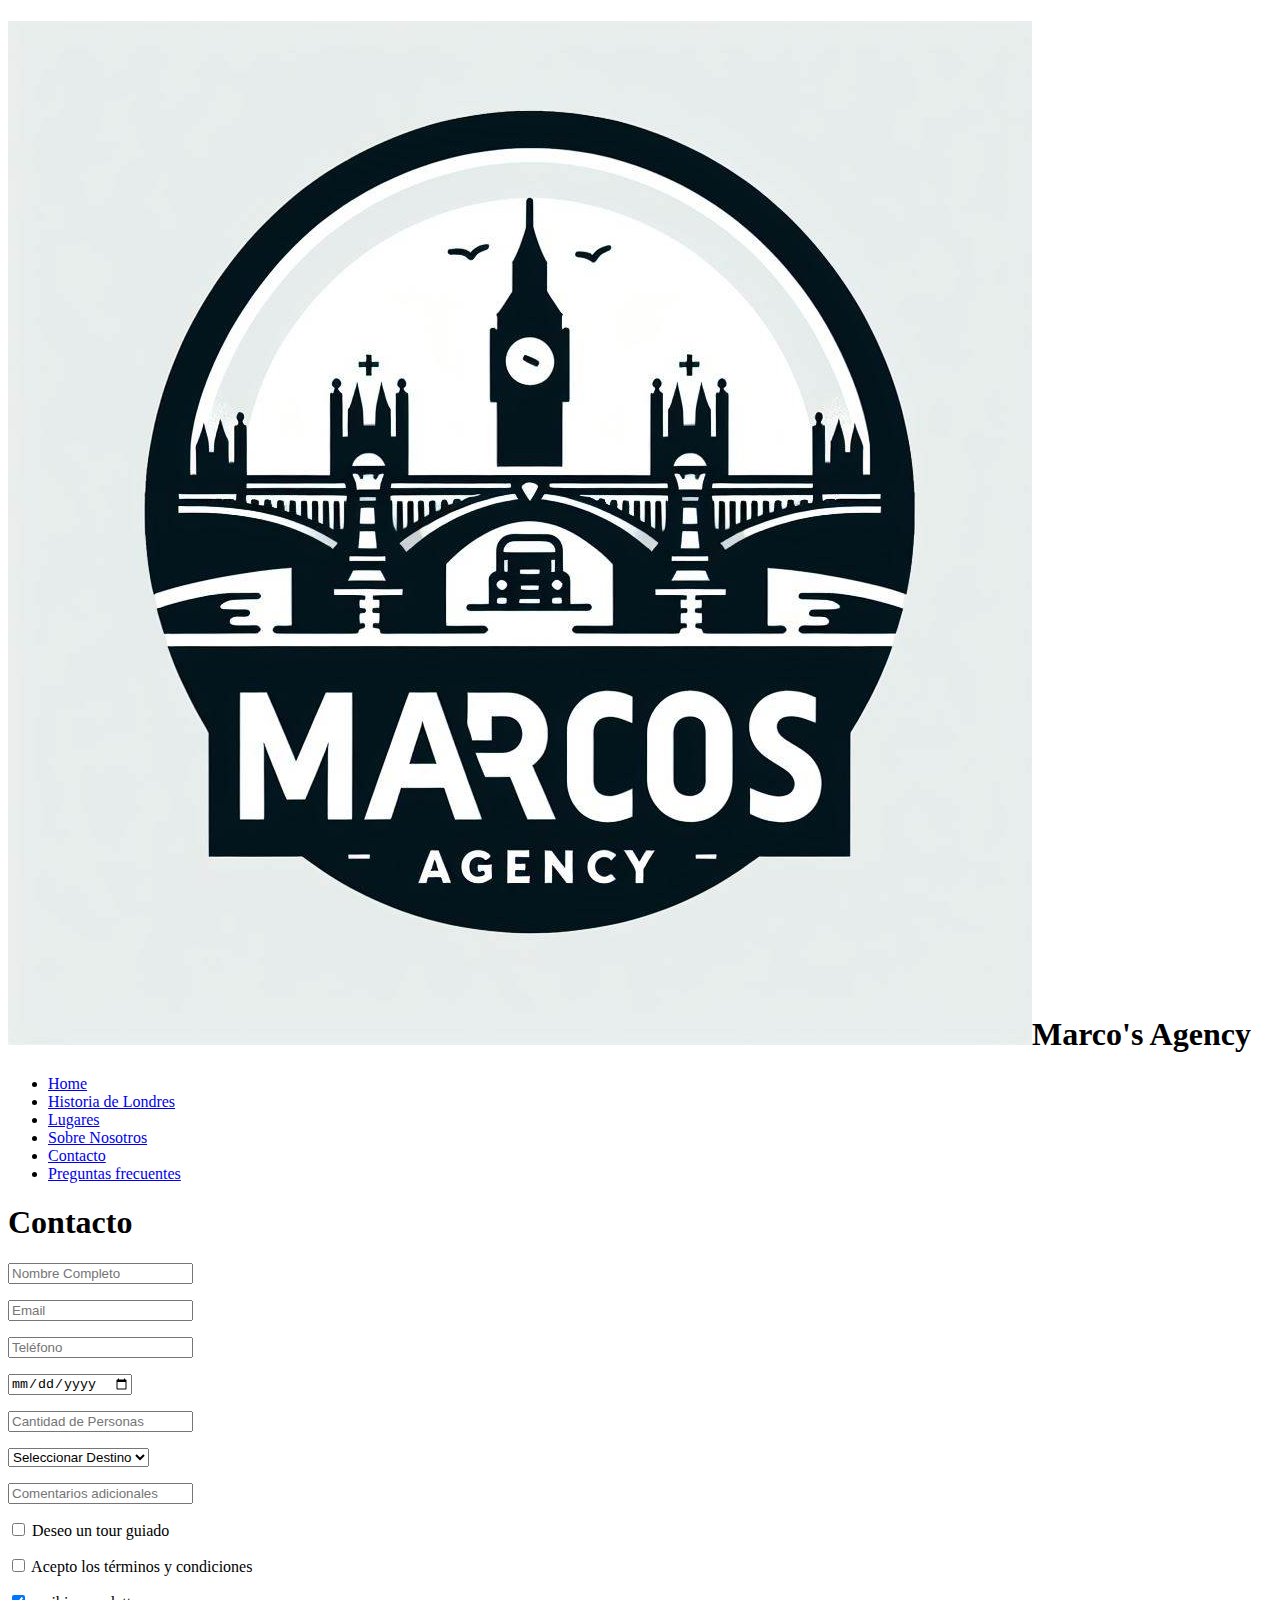
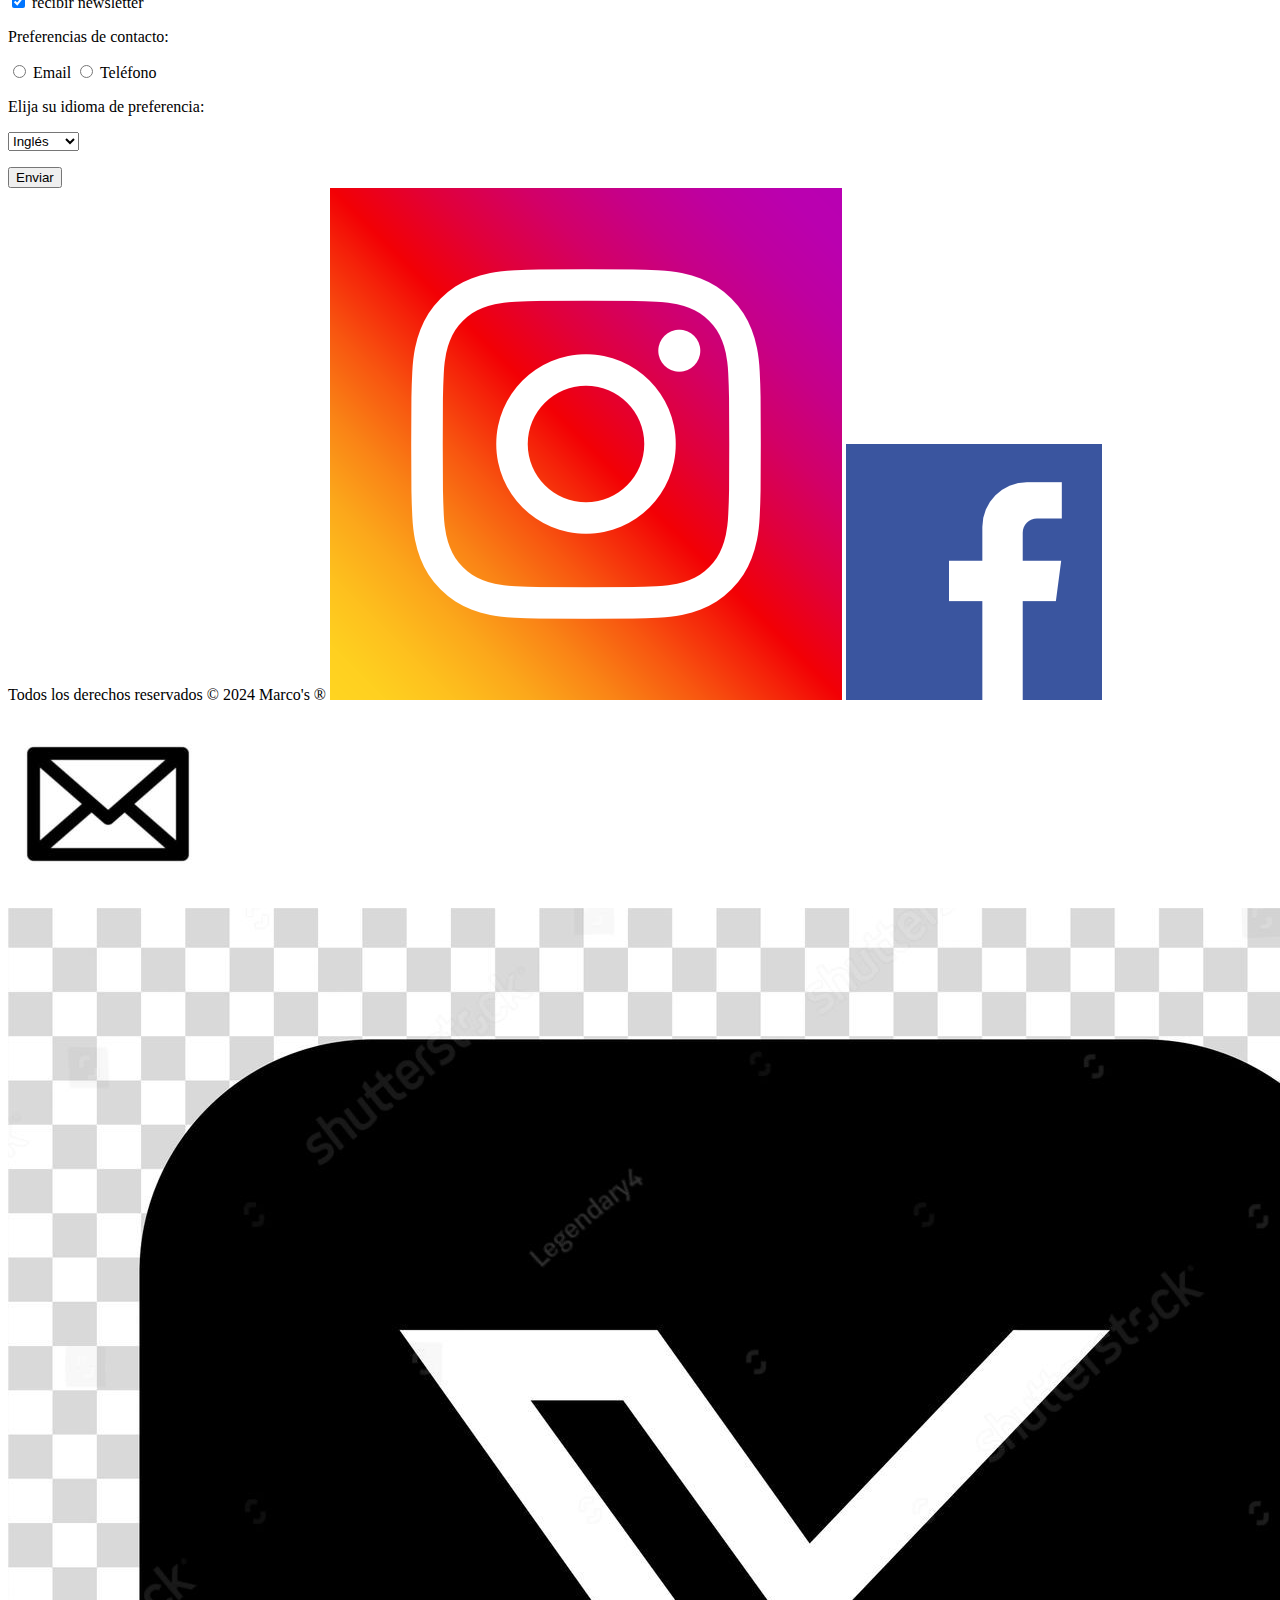
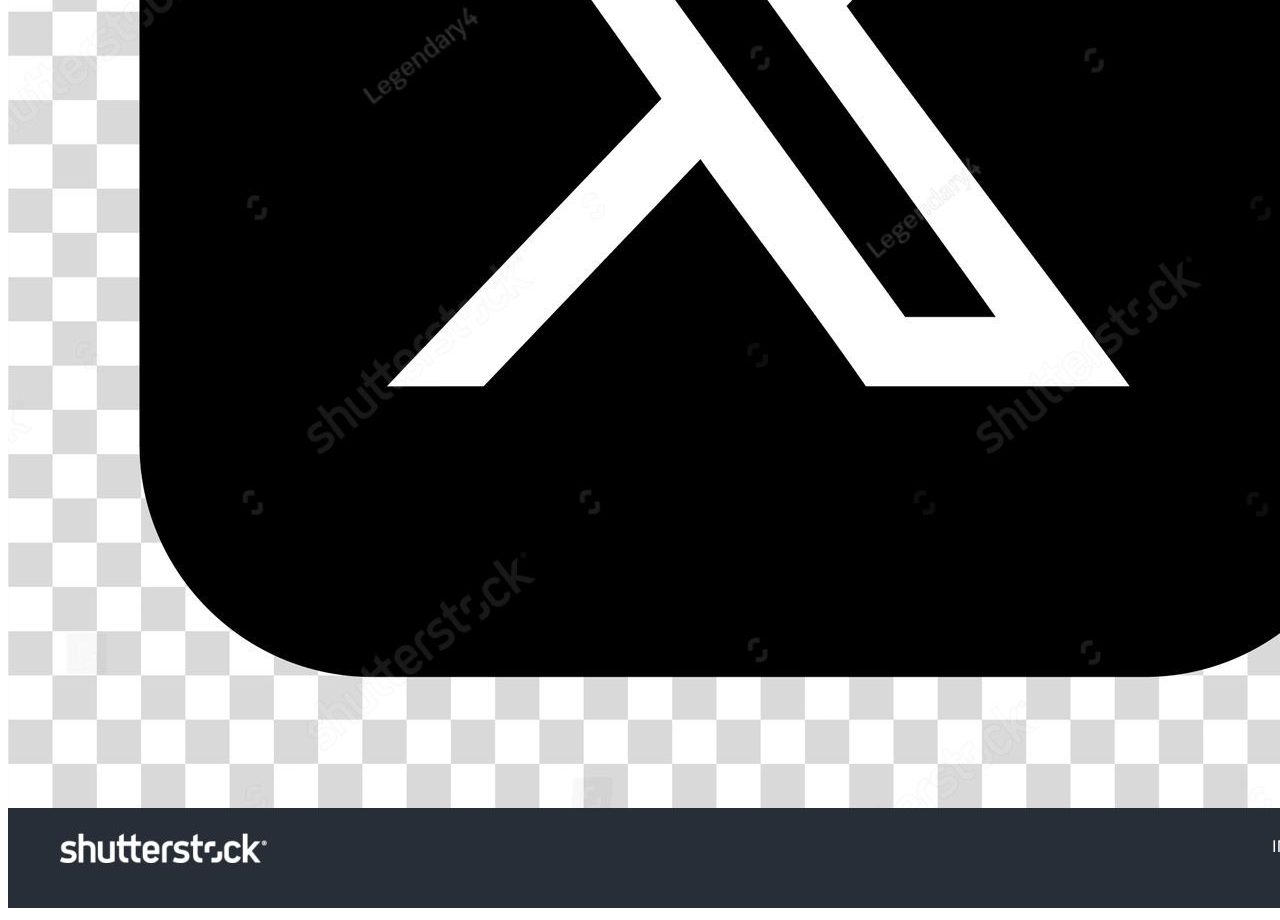
==== Contactenos.html @ 0c4a2ea8 "Inicialización del repositorio con el contenido local" ====
<!DOCTYPE html>
<html lang="en">

<head>
  <meta charset="UTF-8">
  <meta http-equiv="X-UA-Compatible" content="IE=edge">
  <meta name="viewport" content="width=device-width, initial-scale=1.0">
  <title>Contacto</title>
</head>

<body>
  <header>
    <h1><img src="Images/logo.jpeg">Marco's Agency</h1>
    <nav>
      <ul>
        <li><a href="index.html">Home</a></li>
        <li><a href="Historia_Londres.html">Historia de Londres</a></li>
        <li><a href="Lugares.html">Lugares</a></li>
        <li><a href="Sobre_nosotros.html">Sobre Nosotros</a></li>
        <li><a href="Contactenos.html">Contacto</a></li>
        <li><a href="Preguntas_frecuentes.html">Preguntas frecuentes</a></li>
      </ul>
    </nav>
    <h1>Contacto</h1>
  </header>
  <main>
    <form method="post" action="">
      <div>
        <p><input type="text" name="nombre" placeholder="Nombre Completo"></p>
        <p><input type="email" name="email" placeholder="Email"></p>
        <p><input type="tel" name="telefono" placeholder="Teléfono"></p>
        <p><input type="date" name="fecha_viaje" placeholder="Fecha de Viaje"></p>
        <p><input type="number" name="cantidad_personas" placeholder="Cantidad de Personas"></p>
        <p>
          <select name="destino">
            <option value="">Seleccionar Destino</option>
            <option>London Norte</option>
            <option>London Sur</option>
            <option>Afueras de London</option>
          </select>
        </p>
        <p><input type="text" name="comentarios" placeholder="Comentarios adicionales"></textarea></p>
        <p><input type="checkbox" name="tour_guiado"> Deseo un tour guiado</p>
        <p>
          <input type="checkbox" name="accept_terms">
          Acepto los términos y condiciones
        </p>
        <p>
          <input type="checkbox" name="newsletter" checked>
         recibir newsletter
        </p>
        <p>Preferencias de contacto:</p>
        <p>
          <input type="radio" name="preferencia de contacto"> Email
          <input type="radio" name="preferencia de contacto"> Teléfono
        </p>
        <p>Elija su idioma de preferencia:</p>
        <p>
          <select name=" idioma">
            <option value="ingles">Inglés</option>
            <option value="espanol">Español</option>
            <option value="frances">Francés</option>
            <option value="aleman">Alemán</option>
            <option value="italiano">Italiano</option>
          </select>
        </p>
        <button type="submit">Enviar</button>
      </div>
    </form>
  </main>
  <footer>
    Todos los derechos reservados &copy; 2024 Marco's &reg;
    <a href="#"><img src="Images/instagram-logo-icone4.png" ></a>
    <a href="#"><img src="Images/faceboo.png" ></a>
    <a href="#"><img src="Images/email-icon-free-vector.jpg"></a>
    <a href="#"><img src="Images/twitter icon.jpg" ></a>
  </footer>
</body>

</html>
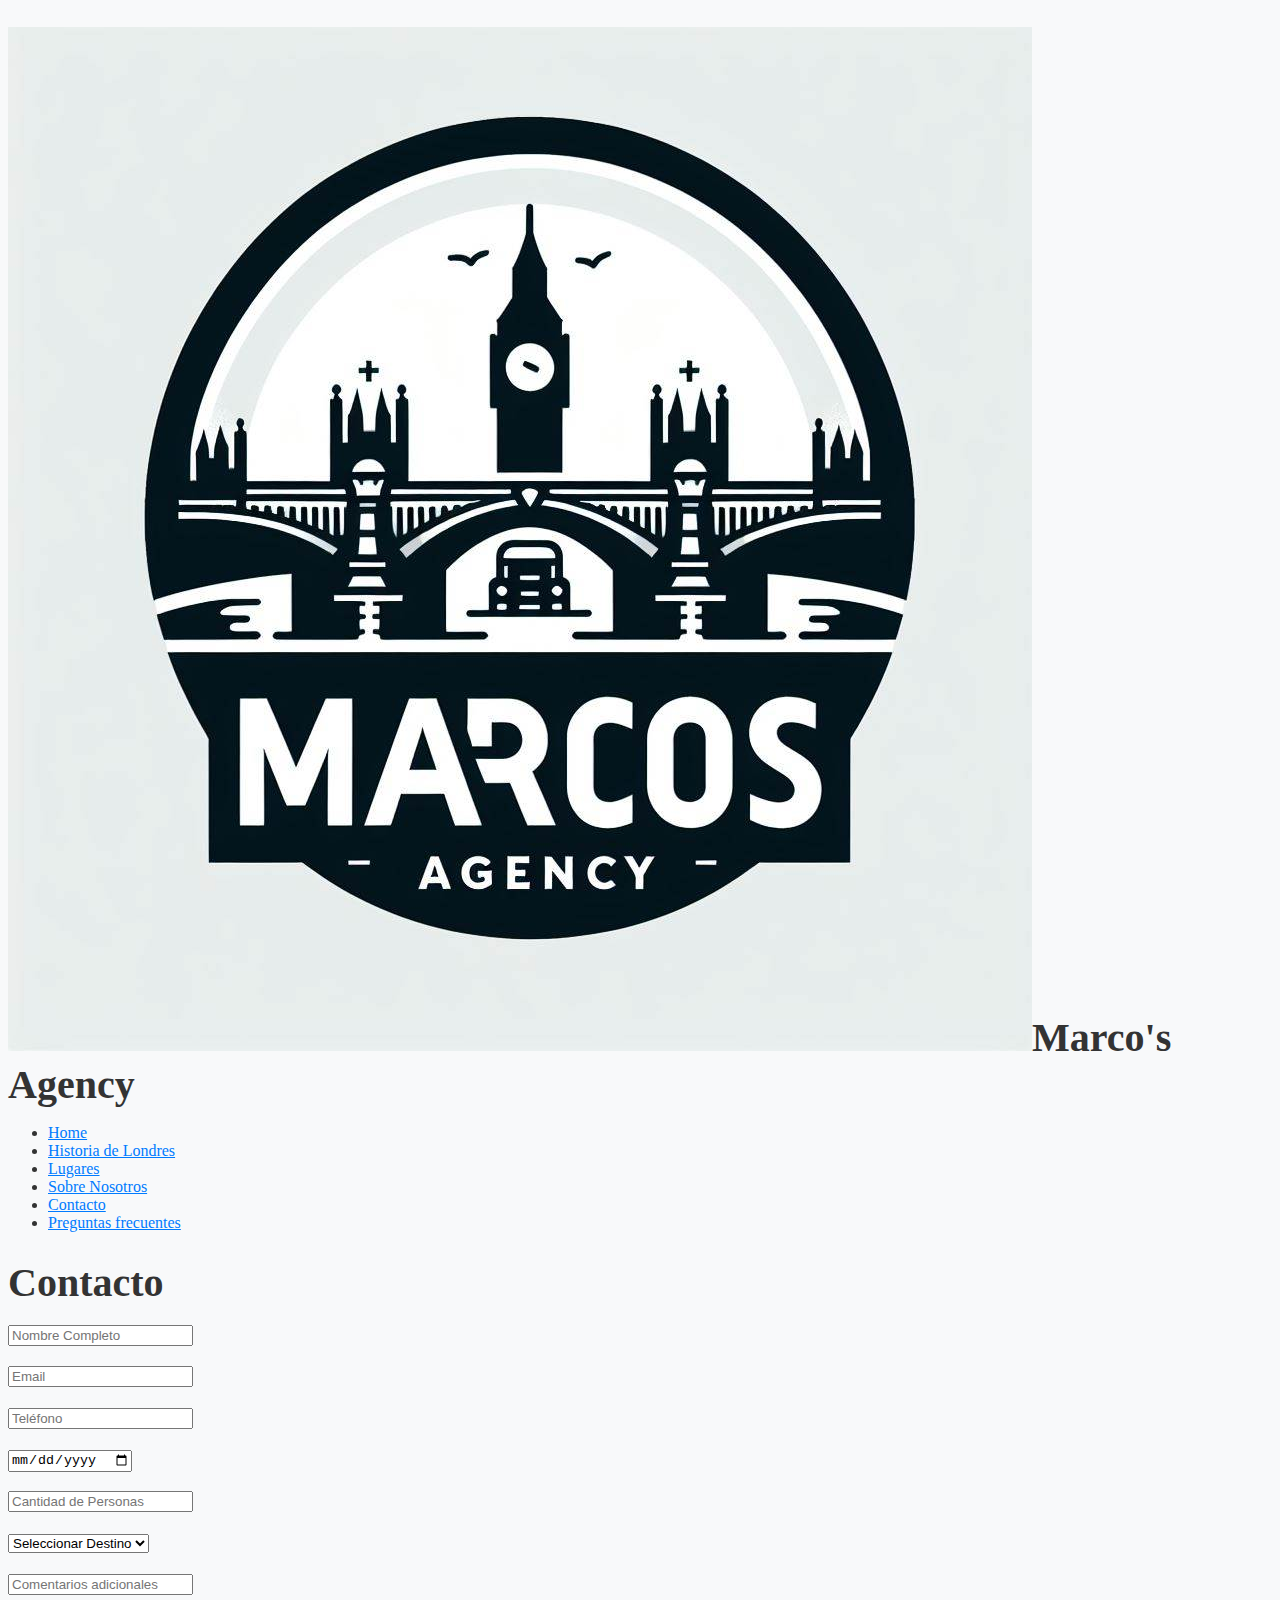
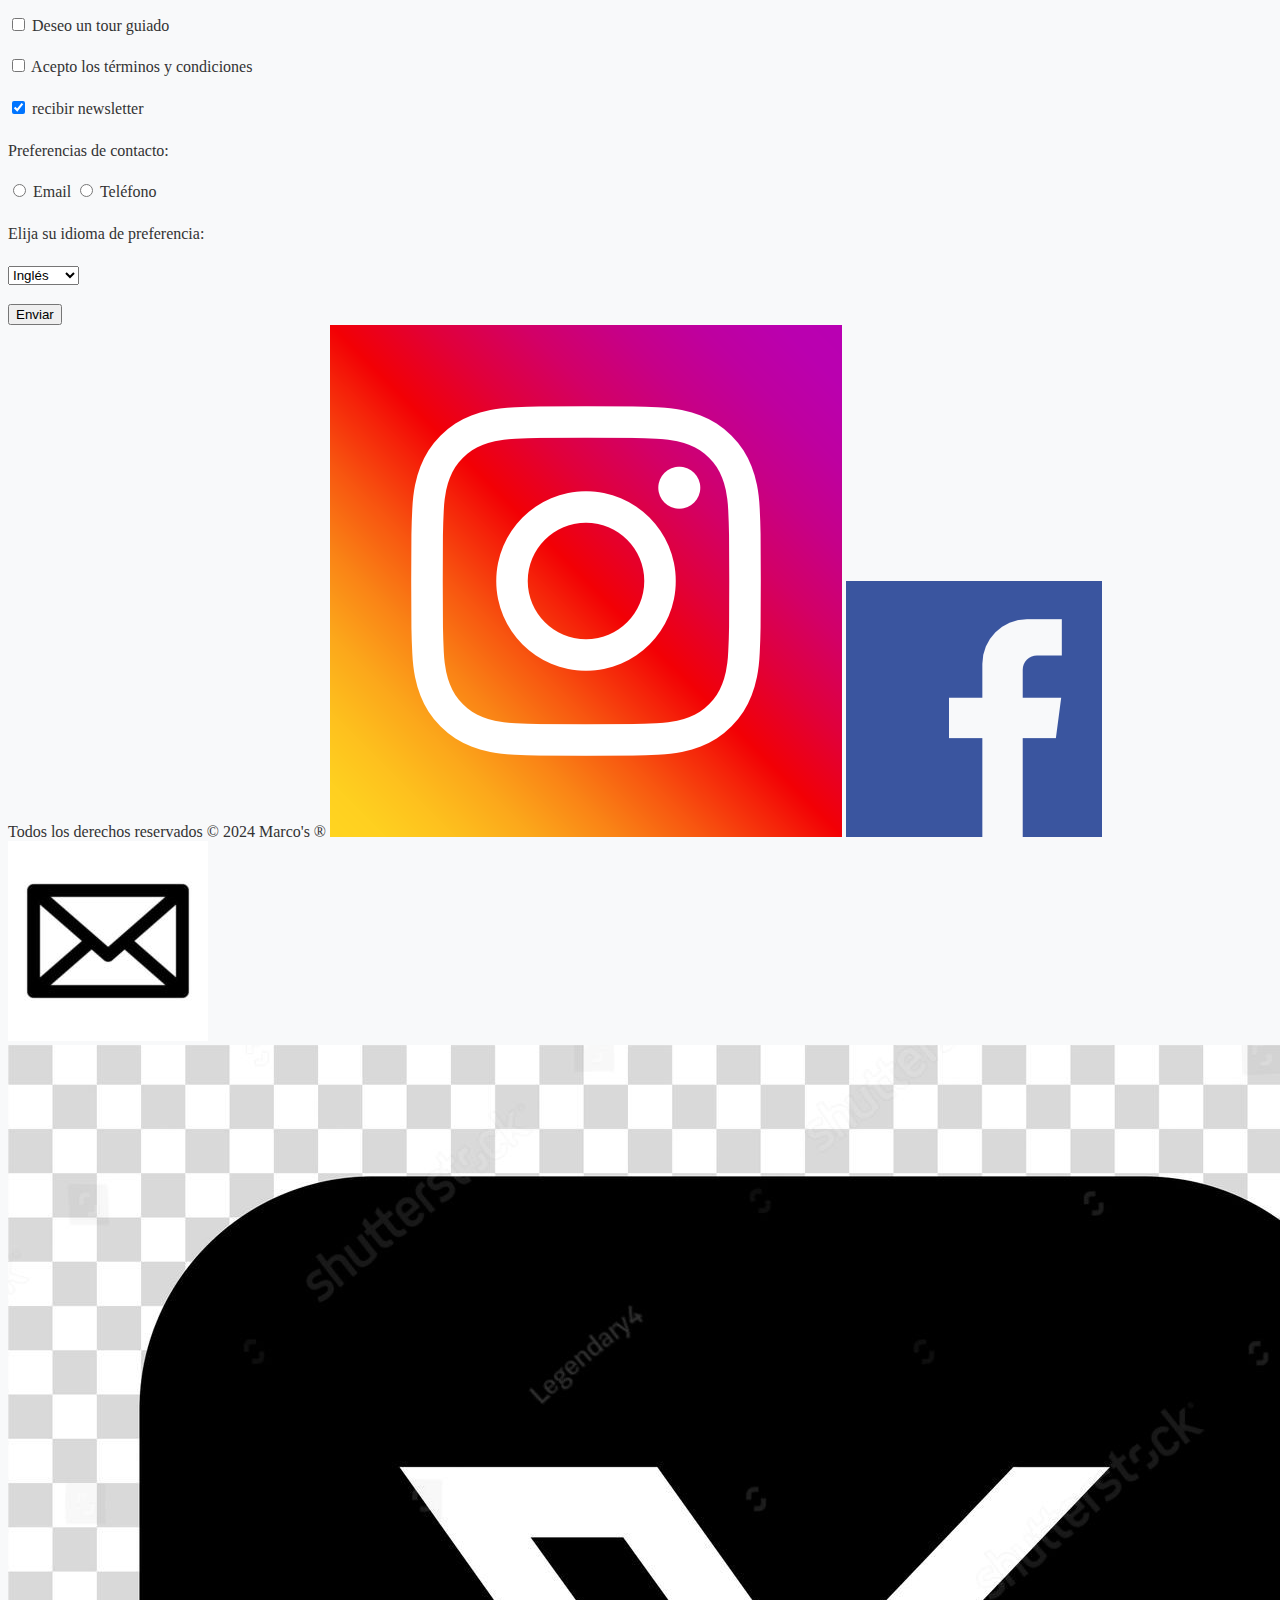
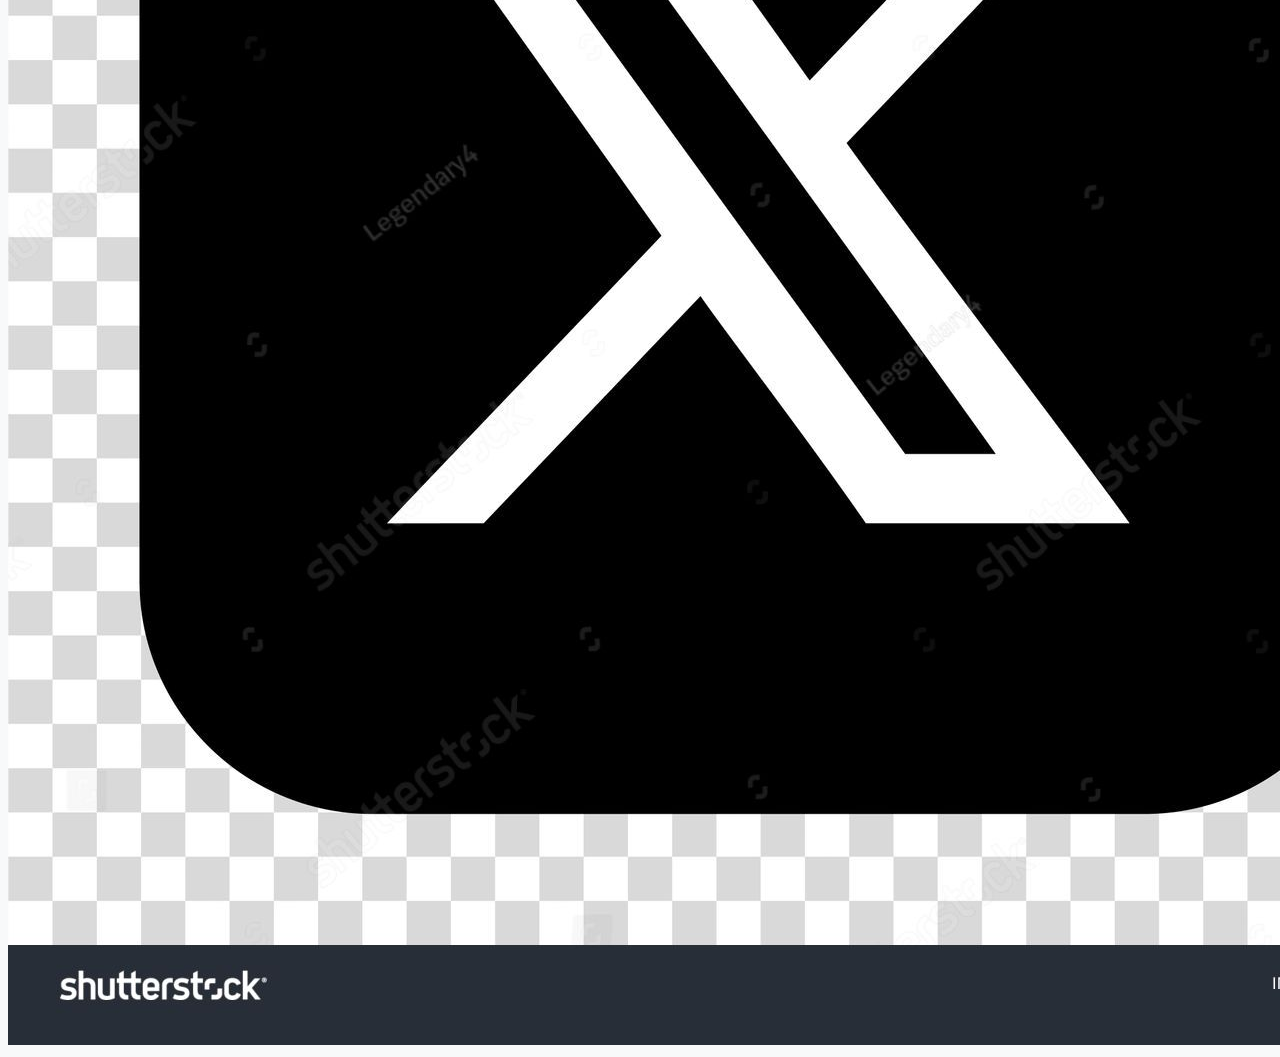
==== commit 5dee0194: "Vinculacion con CSS" ====
--- a/Contactenos.html
+++ b/Contactenos.html
@@ -6,6 +6,7 @@
   <meta http-equiv="X-UA-Compatible" content="IE=edge">
   <meta name="viewport" content="width=device-width, initial-scale=1.0">
   <title>Contacto</title>
+  <link rel="stylesheet" href="styles.css">
 </head>
 
 <body>
--- a/styles.css
+++ b/styles.css
@@ -0,0 +1,39 @@
+/*prueba*/
+.container {
+    display: flex;
+    flex-wrap: wrap;
+  }
+  
+  .item {
+    flex: 1 1 200px; 
+    margin: 10px;
+    padding: 20px;
+    box-sizing: border-box;
+  }
+  
+  
+  h1 {
+    font-size: 2.5rem;
+    margin-bottom: 1rem;
+  }
+  
+  p {
+    font-size: 1rem;
+    line-height: 1.6;
+  }
+  
+
+  .section {
+    padding: 40px 20px;
+  }
+  
+ 
+  body {
+    background-color: #f8f9fa;
+    color: #333;
+  }
+  
+  a {
+    color: #007bff;
+  }
+  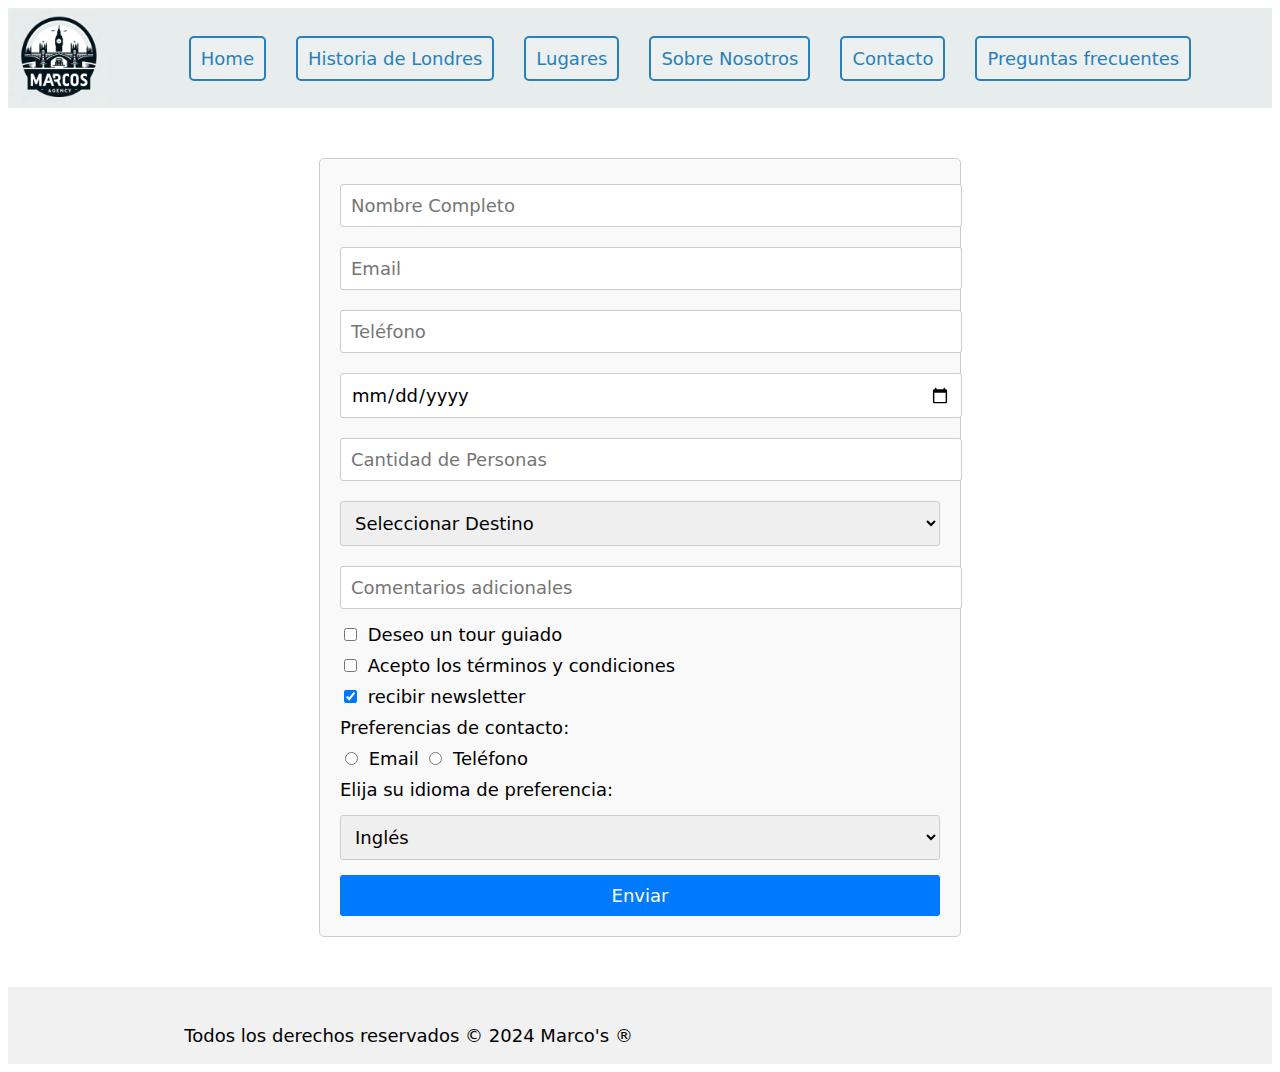
==== commit 1155760d: "Cambios alon 2" ====
--- a/Contactenos.html
+++ b/Contactenos.html
@@ -5,13 +5,12 @@
   <meta charset="UTF-8">
   <meta http-equiv="X-UA-Compatible" content="IE=edge">
   <meta name="viewport" content="width=device-width, initial-scale=1.0">
-  <title>Contacto</title>
   <link rel="stylesheet" href="styles.css">
 </head>
 
 <body>
   <header>
-    <h1><img src="Images/logo.jpeg">Marco's Agency</h1>
+    <img src="Images/logo.jpeg" alt="Logo">
     <nav>
       <ul>
         <li><a href="index.html">Home</a></li>
@@ -22,7 +21,6 @@
         <li><a href="Preguntas_frecuentes.html">Preguntas frecuentes</a></li>
       </ul>
     </nav>
-    <h1>Contacto</h1>
   </header>
   <main>
     <form method="post" action="">
@@ -70,12 +68,11 @@
     </form>
   </main>
   <footer>
-    Todos los derechos reservados &copy; 2024 Marco's &reg;
-    <a href="#"><img src="Images/instagram-logo-icone4.png" ></a>
-    <a href="#"><img src="Images/faceboo.png" ></a>
-    <a href="#"><img src="Images/email-icon-free-vector.jpg"></a>
-    <a href="#"><img src="Images/twitter icon.jpg" ></a>
-  </footer>
+    <p>
+      Todos los derechos reservados &copy; 2024 Marco's &reg;
+    </p>
+    <img src="/TP2-HTML-CSS/Images/logos.jpeg" alt="">
+</footer>
 </body>
 
 </html>--- a/styles.css
+++ b/styles.css
@@ -1,39 +1,193 @@
-/*prueba*/
-.container {
-    display: flex;
-    flex-wrap: wrap;
-  }
-  
-  .item {
-    flex: 1 1 200px; 
-    margin: 10px;
-    padding: 20px;
-    box-sizing: border-box;
-  }
-  
-  
-  h1 {
-    font-size: 2.5rem;
-    margin-bottom: 1rem;
-  }
-  
-  p {
-    font-size: 1rem;
-    line-height: 1.6;
-  }
-  
+* {
+  font-size: large;
+  font-family: system-ui, -apple-system, BlinkMacSystemFont, 'Segoe UI', Roboto, Oxygen, Ubuntu, Cantarell, 'Open Sans', 'Helvetica Neue', sans-serif;
+}
+img{
+  width: 50%;
+  height: auto;
+}
+header {
+  display: flex;
+  flex-direction: row;
+  align-items: center;
+  padding: 0;
+  margin: 0;
+  background-color: #e7eded;
+}
+.lugares{
+  text-align: center;
+}
 
-  .section {
-    padding: 40px 20px;
-  }
-  
- 
-  body {
-    background-color: #f8f9fa;
-    color: #333;
-  }
-  
-  a {
-    color: #007bff;
-  }
-  +.lugares a {
+  text-decoration: none; /* Sin subrayado en los enlaces */
+  padding: 10px;
+  background-color: #ecf0f1;
+  border: 2px solid #2980b9; /* Borde de 2px de grosor y color azul */
+  border-radius: 5px; /* Esquinas redondeadas con un radio de 5px */
+  color: #2980b9; /* Color del texto */
+}
+
+.Sobre_nosotros{
+  text-align: center;
+}
+.Sobre_nosotros h1 {
+  font-style: italic;
+  background-color: yellow; /* Color del rotulador */
+  padding: 2px 4px;         /* Espacio alrededor del texto */
+  border-radius: 10px;       /* Esquinas redondeadas */
+  display: inline-block;    /* Caja alrededor del texto */
+}
+
+.Sobre_nosotros p {
+  padding: 10px;
+}
+
+
+
+header img {
+  width: 100px;
+  height: auto;
+}
+
+header nav {
+  display: flex;
+  flex-direction: row;
+  justify-content: space-around;
+  margin: 0;
+  padding: 0;
+  flex-grow: 1;
+}
+
+header nav ul {
+  display: flex; /* Hace que los elementos ul estÃ©n en lÃ­nea */
+  list-style: none;
+  margin: 0;
+  padding: 0;
+}
+
+header nav ul li {
+  padding: 0 15px; /* Espacio entre los enlaces */
+  border: 0; /* EliminÃ© el borde innecesario */
+}
+
+header nav ul li a {
+  text-decoration: none; /* Sin subrayado en los enlaces */
+  padding: 10px;
+  background-color: #ecf0f1;
+  border: 2px solid #2980b9; /* Borde de 2px de grosor y color azul */
+  border-radius: 5px; /* Esquinas redondeadas con un radio de 5px */
+  color: #2980b9; /* Color del texto */
+}
+
+/* Cambia el color del enlace cuando ha sido visitado */
+header nav ul li a:visited {
+  background-color: #bdc3c7; /* Cambia el color de fondo */
+  color: #2980b9; /* Mantiene el color del texto */
+}
+
+/* Elimina duplicado y corrige el estilo de enlace visitado */
+header nav ul li a:visited {
+  background-color: #ecf0f1; /* Mantiene el mismo color de fondo */
+  color: #2980b9; /* Mantiene el color del texto */
+  border-color: #2980b9; /* Mantiene el mismo color del borde */
+}
+
+/* -----------------------------------
+   Footer Styles
+----------------------------------- */
+footer {
+  background-color: #f1f1f1; /* Color de fondo del footer */
+  padding: 20px;
+  padding-bottom: 0px;
+  display: flex;
+  justify-content: space-around;
+  align-items: center;
+}
+
+footer img{
+  width: 150px;
+  height: auto;
+}
+
+.redes  img:hover {
+  transform: scale(1.1); /* Aumentamos el tamaño en hover */
+}
+.main-index {
+  display: flex;
+  flex-direction: row;
+  justify-content:space-around;
+  align-items:center;
+  margin: 100px;
+}
+.main-index img{
+  width: 1200px;
+  height: auto;
+  padding-left: 100px;
+}
+
+main {
+  padding: 50px;
+}
+
+main h1{
+  font-size: 50px;
+  padding: 20px;
+}
+
+main h2{
+  font-size: 25px;
+  padding: 10px;
+  padding-left: 0px;
+}
+
+form {
+  width: 100%;
+  max-width: 600px;
+  margin: 0 auto;
+  padding: 20px;
+  border: 1px solid #ccc;
+  border-radius: 5px;
+  background-color: #f9f9f9;
+}
+
+form div {
+  display: flex;
+  flex-direction: column;
+  gap: 10px;
+}
+
+form p {
+  margin: 0;
+}
+
+form input[type="text"],
+form input[type="email"],
+form input[type="tel"],
+form input[type="date"],
+form input[type="number"],
+form select,
+form textarea {
+  width: 100%;
+  padding: 10px;
+  margin: 5px 0;
+  border: 1px solid #ccc;
+  border-radius: 3px;
+}
+
+form input[type="checkbox"],
+form input[type="radio"] {
+  margin-right: 5px;
+}
+
+form button {
+  padding: 10px 20px;
+  border: none;
+  border-radius: 3px;
+  background-color: #007BFF;
+  color: #fff;
+  cursor: pointer;
+}
+
+form button:hover {
+  background-color: #0056b3;
+}
